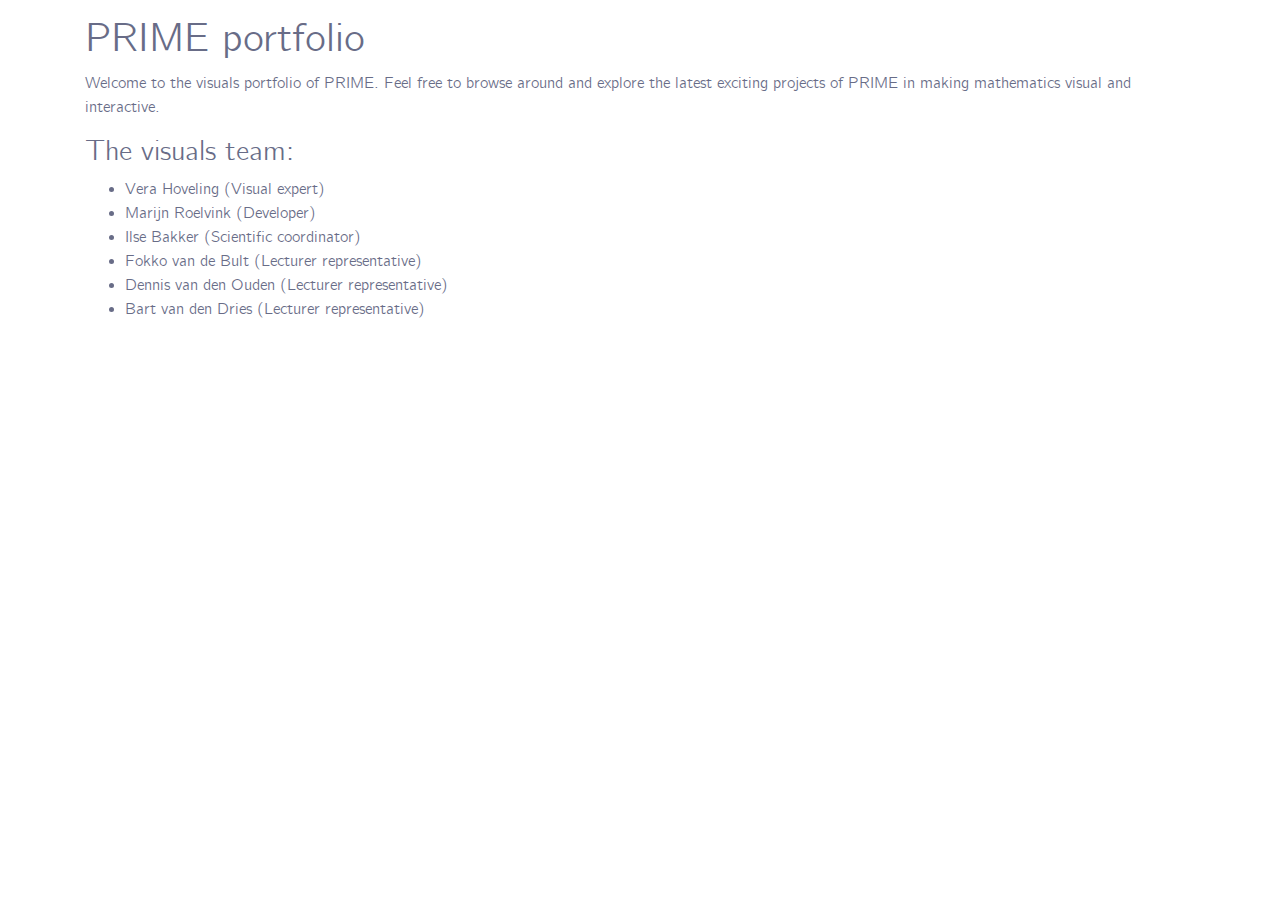
==== intro.html @ 3f0777e0 "Initial commit" ====
<!DOCTYPE html>
<html lang="en">
<head>
	<meta charset="UTF-8">
	<title>PRIME visual</title>
	<link rel="stylesheet" href="https://maxcdn.bootstrapcdn.com/bootstrap/4.0.0/css/bootstrap.min.css"
	      integrity="sha384-Gn5384xqQ1aoWXA+058RXPxPg6fy4IWvTNh0E263XmFcJlSAwiGgFAW/dAiS6JXm" crossorigin="anonymous">
	<link rel="stylesheet" type="text/css" href="css/cmun-bright.css">
	<link rel="stylesheet" type="text/css" href="css/cmun-bright-semibold.css">
	<link rel="stylesheet" type="text/css" href="css/style.css">
	<script src="js/jquery-3.4.1.min.js"></script>
	<script src="js/helpers.js"></script>
	<script src="https://maxcdn.bootstrapcdn.com/bootstrap/4.0.0/js/bootstrap.min.js"
	        integrity="sha384-JZR6Spejh4U02d8jOt6vLEHfe/JQGiRRSQQxSfFWpi1MquVdAyjUar5+76PVCmYl"
	        crossorigin="anonymous"></script>
	<style>
		html, body {
			font-family: "Computer Modern Bright", sans-serif;
		}
		img {
			width: 100%;
		}
	</style>
</head>
<body>
<div class="container">
	<div class="row">
		<div class="col-12">
			<h1 class="mt-3">PRIME portfolio</h1>
		</div>
	</div>
	<div class="row">
		<div class="col-12">
			<p>Welcome to the visuals portfolio of PRIME. Feel free to browse around and explore the latest exciting projects of PRIME in making mathematics visual and interactive. </p>
		</div>
		<div class="col-12">
			<h3>The visuals team:</h3>
			<ul>
				<li>Vera Hoveling (Visual expert)</li>
				<li>Marijn Roelvink (Developer)</li>
				<li>Ilse Bakker (Scientific coordinator)</li>
				<li>Fokko van de Bult (Lecturer representative)</li>
				<li>Dennis van den Ouden (Lecturer representative)</li>
				<li>Bart van den Dries (Lecturer representative)</li>
			</ul>
		</div>
	</div>
</div>
</body>
</html>
---- css/cmun-bright.css ----
@font-face {
	font-family: 'Computer Modern Bright';
	src: url('cmunbmr.woff') format('woff');
	font-weight: normal;
	font-style: normal;
}

@font-face {
	font-family: 'Computer Modern Bright';
	src: url('cmunbbx.woff') format('woff');
	font-weight: bold;
	font-style: normal;
}

@font-face {
	font-family: 'Computer Modern Bright';
	src: url('cmunbmo.woff') format('woff');
	font-weight: normal;
	font-style: italic;
}

@font-face {
	font-family: 'Computer Modern Bright';
	src: url('cmunbxo.woff') format('woff');
	font-weight: bold;
	font-style: italic;
}
---- css/cmun-bright-semibold.css ----
@font-face {
	font-family: 'Computer Modern Bright Semibold';
	src: url('cmunbsr.woff') format('woff');
	font-weight: normal;
	font-style: normal;
}

@font-face {
	font-family: 'Computer Modern Bright Semibold';
	src: url('cmunbso.woff') format('woff');
	font-weight: normal;
	font-style: italic;
}
---- css/style.css ----
.yellow, .yellow input {
    color: #ffce2e;
}

.blue, .blue input {
    color: #7ab1e8;
}

.pink, .pink input {
    color: #f87089;
}

.green, .green input {
    color: #308167;
}

.red, .red input {
    color: red;
}

.white, .white input {
    color: white;
}

.light-gray {
    background-color: #e3ddd8;
    border-color: #e3ddd8;
}

input[type="text"], input[type="number"] {
    height: 20px;
    background: #2e2d2d;
    border: none;
    width: 25px;
    border: 1px solid #5d5c5c;
}

body {
    color: #686c87;
}

iframe {
    border: 1px solid gray
}
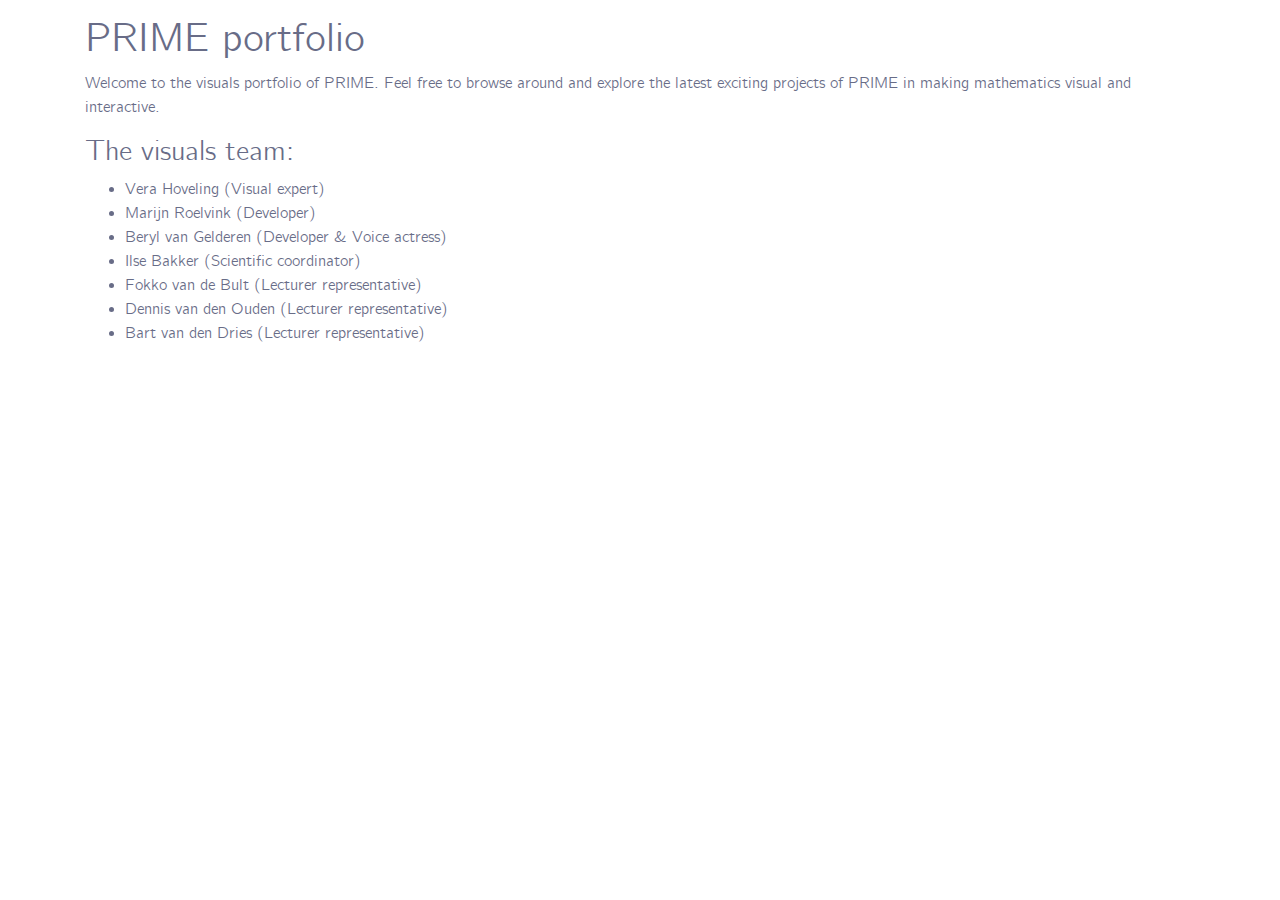
==== commit 4260d447: "Add Beryl to the team (woops)" ====
--- a/intro.html
+++ b/intro.html
@@ -38,6 +38,7 @@
 			<ul>
 				<li>Vera Hoveling (Visual expert)</li>
 				<li>Marijn Roelvink (Developer)</li>
+				<li>Beryl van Gelderen (Developer & Voice actress)</li>
 				<li>Ilse Bakker (Scientific coordinator)</li>
 				<li>Fokko van de Bult (Lecturer representative)</li>
 				<li>Dennis van den Ouden (Lecturer representative)</li>
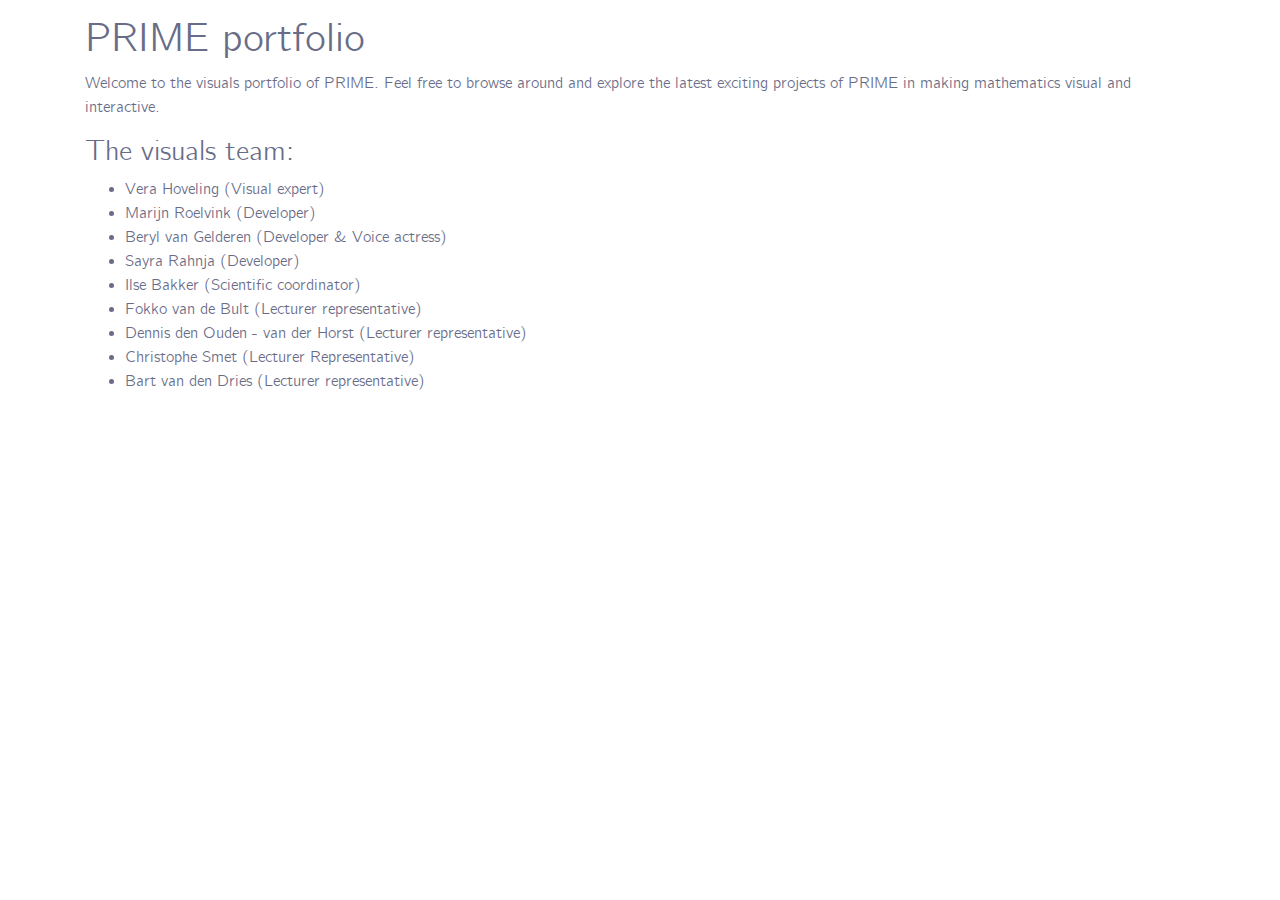
==== commit 6191f18f: "Update intro.html" ====
--- a/intro.html
+++ b/intro.html
@@ -39,13 +39,15 @@
 				<li>Vera Hoveling (Visual expert)</li>
 				<li>Marijn Roelvink (Developer)</li>
 				<li>Beryl van Gelderen (Developer & Voice actress)</li>
+				<li>Sayra Rahnja (Developer)</li>
 				<li>Ilse Bakker (Scientific coordinator)</li>
 				<li>Fokko van de Bult (Lecturer representative)</li>
-				<li>Dennis van den Ouden (Lecturer representative)</li>
+				<li>Dennis den Ouden - van der Horst (Lecturer representative)</li>
+				<li>Christophe Smet (Lecturer Representative)</li>
 				<li>Bart van den Dries (Lecturer representative)</li>
 			</ul>
 		</div>
 	</div>
 </div>
 </body>
-</html>+</html>
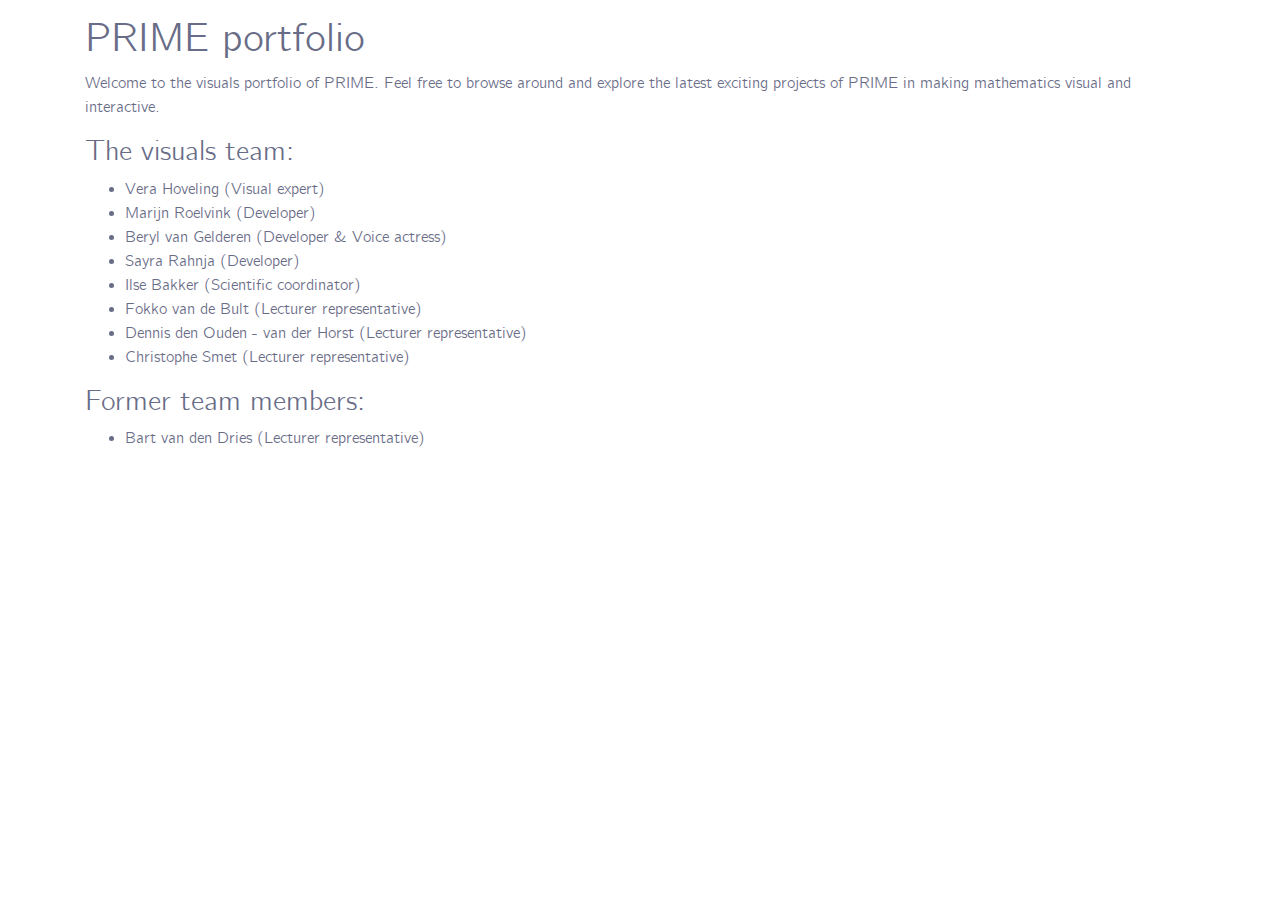
==== commit 30fc14ad: "Update intro.html" ====
--- a/intro.html
+++ b/intro.html
@@ -43,7 +43,10 @@
 				<li>Ilse Bakker (Scientific coordinator)</li>
 				<li>Fokko van de Bult (Lecturer representative)</li>
 				<li>Dennis den Ouden - van der Horst (Lecturer representative)</li>
-				<li>Christophe Smet (Lecturer Representative)</li>
+				<li>Christophe Smet (Lecturer representative)</li>
+			</ul>
+			<h3>Former team members:</h3>
+			<ul>
 				<li>Bart van den Dries (Lecturer representative)</li>
 			</ul>
 		</div>
